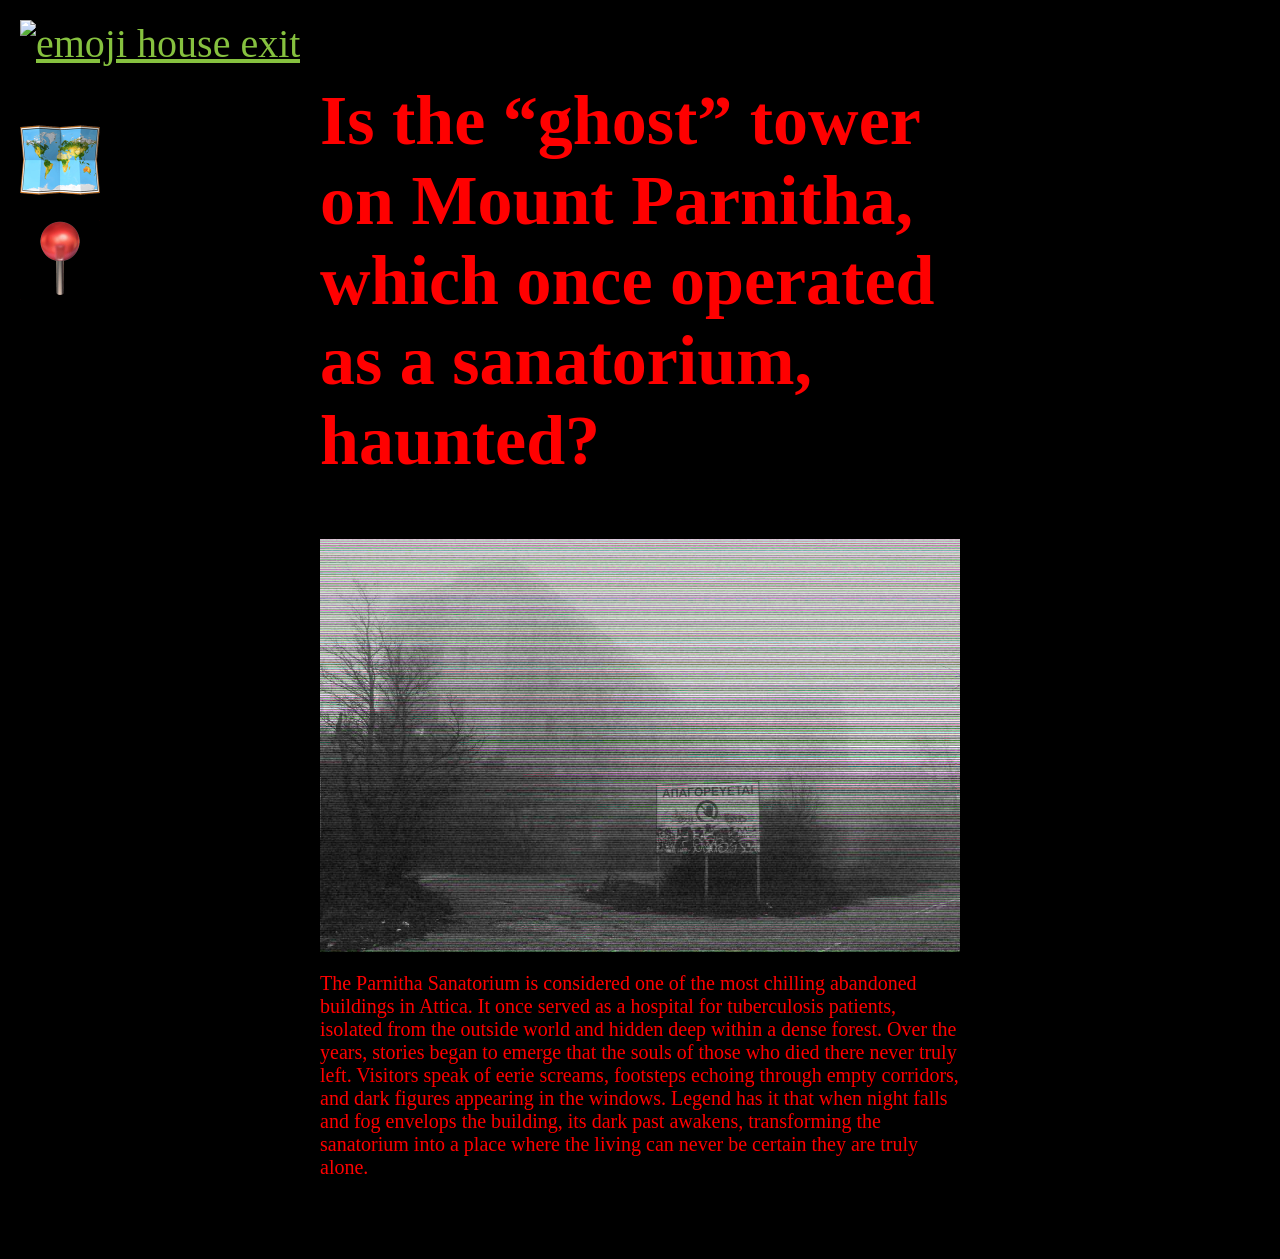
==== page-2.html @ 619dfd27 "Add files via upload" ====
<!DOCTYPE html>
<html lang="en">
	<head>
		<meta charset="UTF-8">
		<meta name="viewport" content="width=device-width, initial-scale=1">
		<title>Page 1!!!</title>
		<link rel="stylesheet" href="./style.css">
	</head>
	<body class="background-black">
		<a class="HOME-PAGE" href="./index.html">
			<img class="emoji-house"  src="./emojihouse.PNG" alt="emoji house exit">
		</a>

		<a class="MAP-PAGE" href="./THEMAP.html">
			<img class="WORLD-MAP"  src="./world_map.png" alt="emoji map exit">
		</a>

		<a class="location-pin" href="https://www.google.com/maps/place/%CE%A3%CE%B1%CE%BD%CE%B1%CF%84%CF%8C%CF%81%CE%B9%CE%BF+%CE%A0%CE%AC%CF%81%CE%BD%CE%B7%CE%B8%CE%B1%CF%82/@38.149206,23.7198632,1012a,75y,242.55h,92.15t/data=!3m7!1e1!3m5!1sO6Uf_7L1RlaVLg7EDzqgkg!2e0!6shttps:%2F%2Fstreetviewpixels-pa.clients6.google.com%2Fv1%2Fthumbnail%3Fcb_client%3Dmaps_sv.tactile%26w%3D900%26h%3D600%26pitch%3D-2.15466282625583%26panoid%3DO6Uf_7L1RlaVLg7EDzqgkg%26yaw%3D242.54990044850882!7i16384!8i8192!4m6!3m5!1s0x14a1a07dad30992d:0xb3135e1a04f4d36f!8m2!3d38.1487682!4d23.7191441!16s%2Fg%2F11h4gmj9bm?entry=ttu&g_ep=EgoyMDI2MTAyMC4wIKXMDSoASAFQAw%3D%3D">
			<img class="pin"  src="./PIN.png" alt="emoji pin location">
		</a>
		<audio id="background-music" loop>
        <source src="spookypiano.mp3" type="audio/mpeg">
        </audio>
		
		<button id="music-button">
       		<img id="music-icon" src="radio-close.png" alt="Music">
       </button>
		
	

		<script>
const music = document.getElementById("background-music");
const button = document.getElementById("music-button");
const icon = document.getElementById("music-icon");

button.addEventListener("click", () => {
    if (music.paused) {
        music.play();
        icon.src = "radio.png";
    } else {
        music.pause();
        icon.src = "radio-close.png";
    }
});
</script>

		<main>
			<h2>Is the “ghost” tower on Mount Parnitha, which once operated as a sanatorium, haunted?</h1>
			<p></p>
         
			 <img class="imageofpages" src="sanatorio-parnitha.jpg" alt="A house">
			<!-- This is a relative link. It links to another page in the website using a path relative to its own position in the folder structure -->
			
			<p class="body-text">The Parnitha Sanatorium is considered one of the most chilling abandoned buildings in Attica. It once served as a hospital for tuberculosis patients, isolated from the outside world and hidden deep within a dense forest. Over the years, stories began to emerge that the souls of those who died there never truly left.

            Visitors speak of eerie screams, footsteps echoing through empty corridors, and dark figures appearing in the windows. Legend has it that when night falls and fog envelops the building, its dark past awakens, transforming the sanatorium into a place where the living can never be certain they are truly alone.</h5>
		</main>

		<script src="./script.js"></script>

	</body>
</html>
---- style.css ----
/* this is a CSS comment */

/* here, we change some of the default styles on our main document elements */
html, body {
	margin: 0;
	cursor: url("mouse-ghost.png"), auto;
	font-size: 20px;
}

#music-button {
    background: transparent;
    border: none;
    cursor: pointer;
}

#music-button img {
    width: 70px;
    height: 70px;
    object-fit: contain;
	position: absolute;
	top: 20px; 
	left: 1300px;
	z-index: 999;
}



/* Dark transition overlay */
#page-transition {
    position: fixed;
    top: 0;
    left: 0;
    width: 100%;
    height: 100%;
    background: black;
    opacity: 0;
    pointer-events: none;
    z-index: 99999;
    transition: opacity 0.7s ease;
}

/* When leaving the page */
#page-transition.active {
    opacity: 1;
    pointer-events: all;
}

body {
    animation: fadeIn 0.8s ease;
}

@keyframes fadeIn {
    from {
        opacity: 0;
    }
    to {
        opacity: 1;
    }
}
body {
    background-image: url("websky.png");
    background-size: cover;
    background-position: center;
    background-repeat: no-repeat;
    background-attachment: fixed;
	padding: 60px;
}


.background-black {
	background-color: rgb(0, 0, 0);
	background-image: none;
}


.xalandri-background {
	background-image: url("ATTIKAMAP.png");
}

@media(max-width: 767px) {
	html, body {
		background-color: hsl(64, 100%, 50%);
	}
}


body {
	padding: 0px;
}
h3 {padding: 60px;}
h3{font-size: 50px;
color: #00ccff; 
font-family: Garamond;}

a{
	font-size: 40px;
/* top: 50%;
left: 50%;
transform: translate(-50%, -50%); */
color: rgb(134, 193, 63);
transition: color 0.3s;
}

a:hover {color: rgb(89, 50, 205);}

h1 {font-size: 50px;
	/* position: absolute; */
    /* top: -300px; */
    /* left: -400px; */
	/* right: 400px; */
color: #ff0000; 
font-family: Garamond;}

h2 {
	font-size: 70px;
	margin-left: auto;
	margin-right: auto;
	max-width: 32rem;
	/* position: absolute;
     top: 100px; 
     left: 200px; 
	 right: 200px; */
	color: #ff0000; 
	font-family: Garamond;
}


h4 {
	font-size: 50px;
	margin-left: auto;
	margin-right: auto;
	max-width: 32rem;
	/* position: absolute; */
    /* top: 650px; */
    /* left: 300px; */
	/* right: 200px; */
	color: #ff0000; 
	font-family: Garamond;
}

.body-text {
	font-size: 20px;
	/* position: absolute; */
    /* top: 850px; */
	/* left: 300px; */
	/* right: 200px; */
	margin-left: auto;
	margin-right: auto;
	max-width: 32rem;
    color: #ff0000; 
    font-family: Garamond;
	padding-bottom: 60px;
}

img [src="Xalandri.jpg"] {
	position: absolute;
	top: -300px;
    left: -400px;
	right: 400px;
	transform: translate(-50%, -50%);
    border-radius: 150%;}

.HOME-PAGE {
	position: absolute;
	top: 20px; 
	left: 20px;
	z-index: 999;
}

.emoji-house {
	width: 80px;
}

.MAP-PAGE {position: absolute;
	top: 120px; 
	left: 20px;
	z-index: 999;
}

.WORLD-MAP {
	width: 80px;
}

.location-pin {
	position: absolute;
	top: 220px; 
	left: 20px;
	z-index: 999;
}

.pin  {
	width: 80px;
}

.house-earth-link {
    transition: filter 0.3s ease;
	display: block;
	position: absolute;
	top:  50%;
	left: 50%;
	transform: translate(-50%, -50%);
}

.house-earth-link:hover {
    filter: brightness(1.3);
}


.title {
	position: absolute;
	top: 50%;
	left: 50%;
	transform: translate(-50%, -50%);
}

img[src$="gifweb.gif"],
img[src$="gifweb2.gif"] {
	display: block;
	position: absolute;
    aspect-ratio: 16 / 11;
    object-fit: cover;
    object-position: top;
    top: 0%;
    right: 0%;
    transform: translate(-0%, -0%);
}

img[src$="gifweb.gif"] {
	position: static;
}


.silly-text {
	font-family: fantasy;
	color: #a825c6;
	font-size: 40px;
	text-wrap: balance;
	display: flex;

}

.centre-text {
	text-align: center;
}

/* main, h1 

img[src="Xalandri.jpg"] {
    position: absolute;
	top: 50%;
	left: 50%;
	border-radius: 150%;
} */

.title .center-text {
	background-image: url("ATTIKIMAP.png");
    background-size: cover;
    background-position: center;
    background-repeat: no-repeat;
    background-attachment: fixed;
}

.container-for-map-markers {
	position: absolute;
	top: 0;
	left: 0;
	width: 100%;
	height: 100%;
}

.map-markers-inner {
	position: relative;
	width: 100%;
	height: 100%;
}

.map-marker {
	position: absolute;
	transform: translate(-50%, -50%);
	display: block;
	width: 60px;
}

.map-marker-images-container {
	position: relative;
	width: 100%;
	height: 100%;
}

.opening-door {
	display: block;
	position: absolute;
	max-width: 100%;
	width: auto;
	opacity: 0;
	width: 50%;
}

.closed-door {
	width: 50%;
}

.map-marker:hover .opening-door {
	opacity: 1;
}

.map-marker:hover .closed-door {
	opacity: 0;
}

.map-marker {
    position: relative;
    display: inline-block;
    color: white;
    text-decoration: none;
}

/* The popup note */
.popup-note {
    position: absolute;
    top: 30%;
    left: 100%;

    background: rgba(232, 219, 96, 0.046);
    color: rgb(5, 33, 210);
    padding: 12px 18px;
    border-radius: 10px;
	font-family: Trebuchet MS;

    white-space: nowrap;
    font-size: 20px;

    opacity: 0;
    visibility: hidden;
    transform: translateX(-10px);

    transition: all 0.3s ease;
}

/* When the mouse hovers over the link */
.map-marker:hover .popup-note {
    opacity: 1;
    visibility: visible;
    transform: translateX(0);
}

.imageofpages {
	display: block;
    max-width: 100%;
	margin-left: auto;
	margin-right: auto;
	width: 32rem;
	/* position: absolute; 
	top: 500px;
    left: 100px;
	right: 100px; */

}
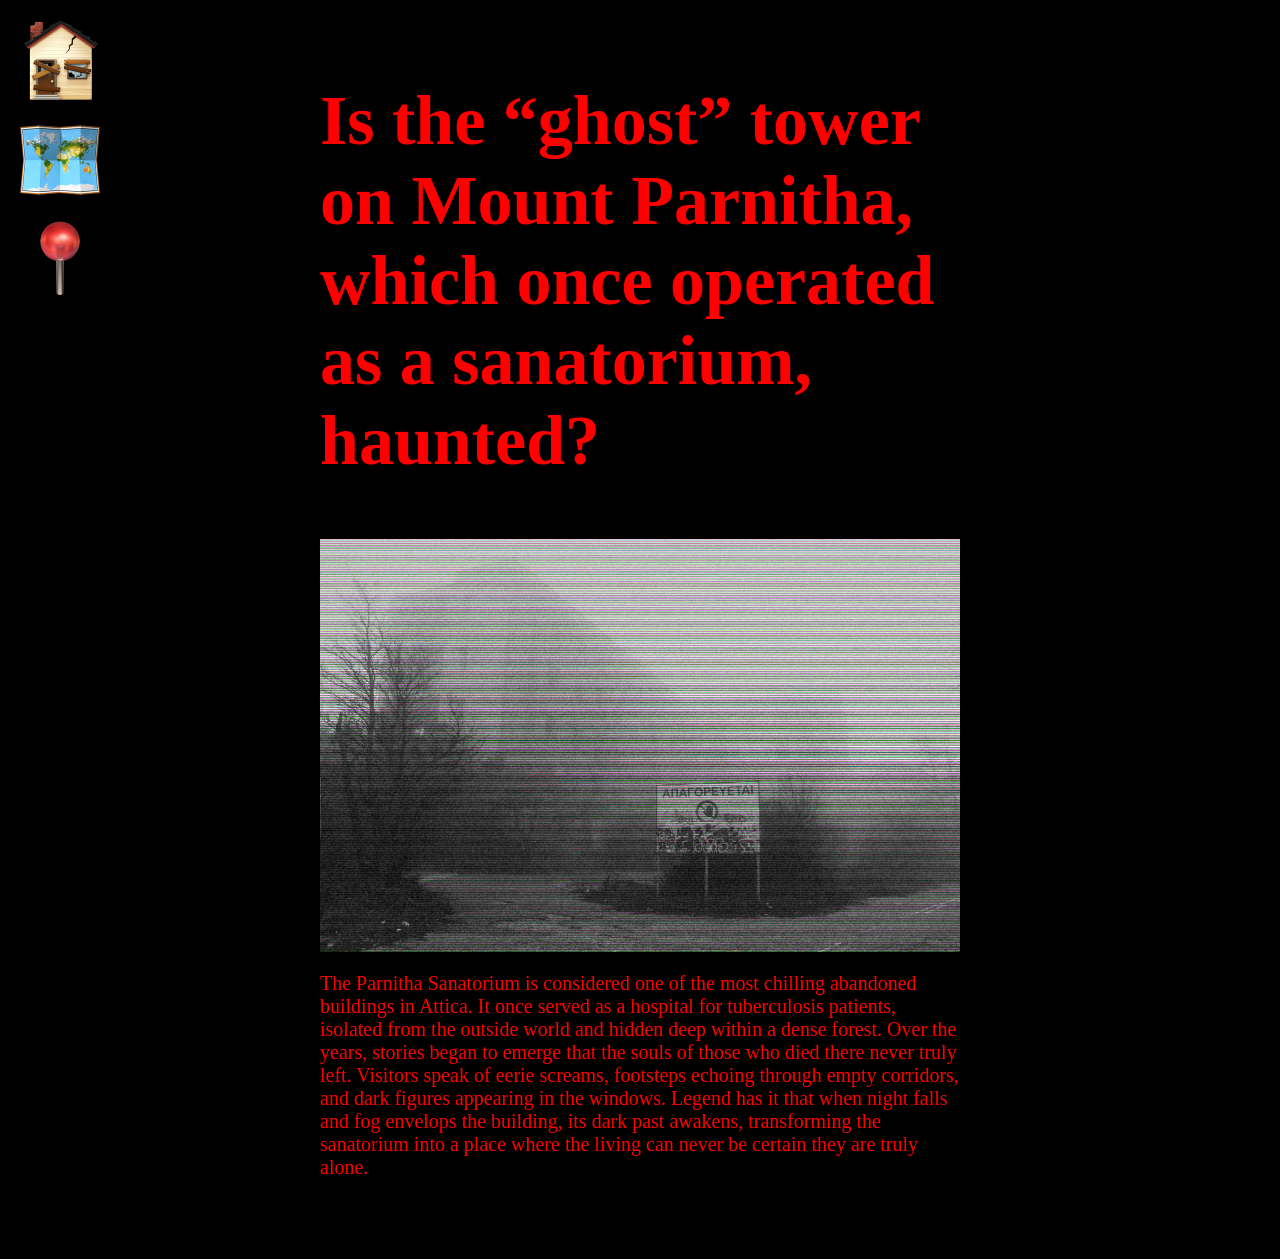
==== commit 681b2268: "Add files via upload" ====
--- a/page-2.html
+++ b/page-2.html
@@ -8,7 +8,7 @@
 	</head>
 	<body class="background-black">
 		<a class="HOME-PAGE" href="./index.html">
-			<img class="emoji-house"  src="./emojihouse.PNG" alt="emoji house exit">
+			<img class="emoji-house"  src="./emojihouse.png" alt="emoji house exit">
 		</a>
 
 		<a class="MAP-PAGE" href="./THEMAP.html">
